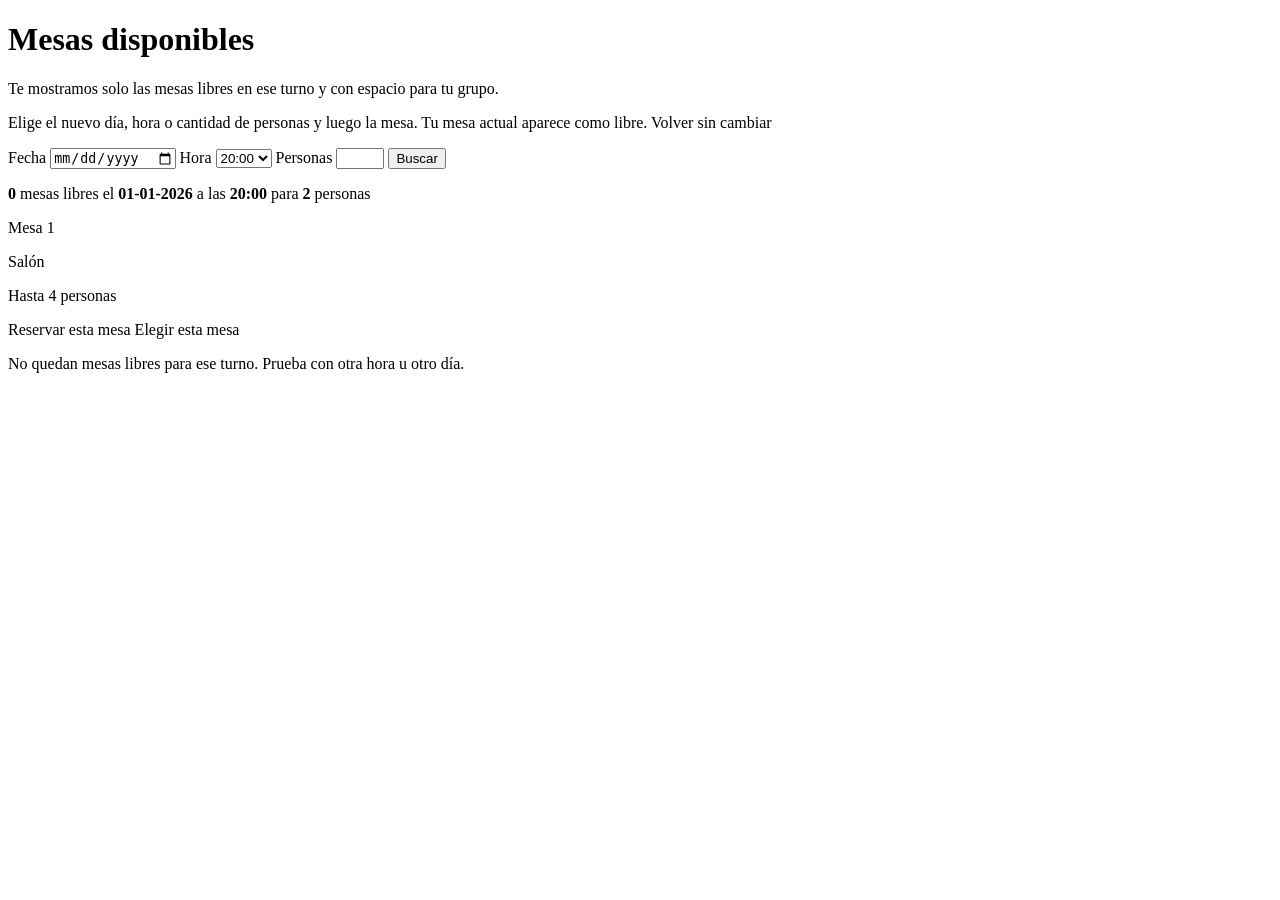
==== src/main/resources/templates/reservas/disponibilidad.html @ afe44502 "Sistema de reservas Sabor Gourmet" ====
<!DOCTYPE html>
<html lang="es" xmlns:th="http://www.thymeleaf.org">
<head th:replace="~{fragments :: cabeza('Disponibilidad')}"></head>
<body>
<header th:replace="~{fragments :: menu}"></header>
<main>
  <h1 th:text="${modificando} ? 'Cambiar reserva #' + ${reservaId} : 'Mesas disponibles'">Mesas disponibles</h1>
  <p class="sub" th:unless="${modificando}">Te mostramos solo las mesas libres en ese turno y con espacio para tu grupo.</p>
  <p class="sub" th:if="${modificando}">Elige el nuevo día, hora o cantidad de personas y luego la mesa. Tu mesa actual aparece como libre.
    <a th:href="@{/reservas/{id}/editar(id=${reservaId}, email=${email})}">Volver sin cambiar</a></p>

  <!-- Buscador por GET para que la busqueda quede en la direccion -->
  <form class="panel buscador" method="get" th:action="@{/reservas/disponibilidad}">
    <label>Fecha
      <input type="date" name="fecha" th:value="${fecha}" th:min="${hoy}" required>
    </label>
    <label>Hora
      <select name="hora" required>
        <option th:each="h : ${horarios}" th:value="${h}" th:text="${h}" th:selected="${h == hora}">20:00</option>
      </select>
    </label>
    <label>Personas
      <input type="number" name="personas" min="1" max="20" th:value="${personas}" required>
    </label>
    <!-- al modificar se mandan ocultos la reserva y el correo para no perderlos -->
    <th:block th:if="${modificando}">
      <input type="hidden" name="reservaId" th:value="${reservaId}">
      <input type="hidden" name="email" th:value="${email}">
    </th:block>
    <button type="submit" class="btn">Buscar</button>
  </form>

  <div th:replace="~{fragments :: avisos}"></div>

  <!-- mesas solo existe cuando se hizo una busqueda valida -->
  <th:block th:if="${mesas != null}">
    <p class="sub">
      <strong th:text="${#lists.size(mesas)}">0</strong> mesas libres el
      <strong th:text="${#temporals.format(fecha, 'dd-MM-yyyy')}">01-01-2026</strong> a las
      <strong th:text="${hora}">20:00</strong> para <strong th:text="${personas}">2</strong> personas
    </p>

    <div class="grilla-mesas">
      <article class="panel mesa" th:each="m : ${mesas}">
        <p class="mesa-numero" th:text="'Mesa ' + ${m.numero}">Mesa 1</p>
        <p class="chip neutro" th:text="${m.ubicacion.etiqueta}">Salón</p>
        <p th:text="'Hasta ' + ${m.capacidad} + ' personas'">Hasta 4 personas</p>
        <!-- Al reservar va al formulario y al modificar vuelve a la reserva con la mesa nueva -->
        <a class="btn" th:unless="${modificando}"
           th:href="@{/reservas/nueva(mesaId=${m.id}, fecha=${fecha}, hora=${hora}, personas=${personas})}">Reservar esta mesa</a>
        <a class="btn" th:if="${modificando}"
           th:href="@{/reservas/{id}/editar(id=${reservaId}, email=${email}, mesaId=${m.id}, fecha=${fecha}, hora=${hora}, personas=${personas})}">Elegir esta mesa</a>
      </article>
    </div>

    <p class="panel vacia" th:if="${#lists.isEmpty(mesas)}">
      No quedan mesas libres para ese turno. Prueba con otra hora u otro día.
    </p>
  </th:block>
</main>
<footer th:replace="~{fragments :: pie}"></footer>
</body>
</html>
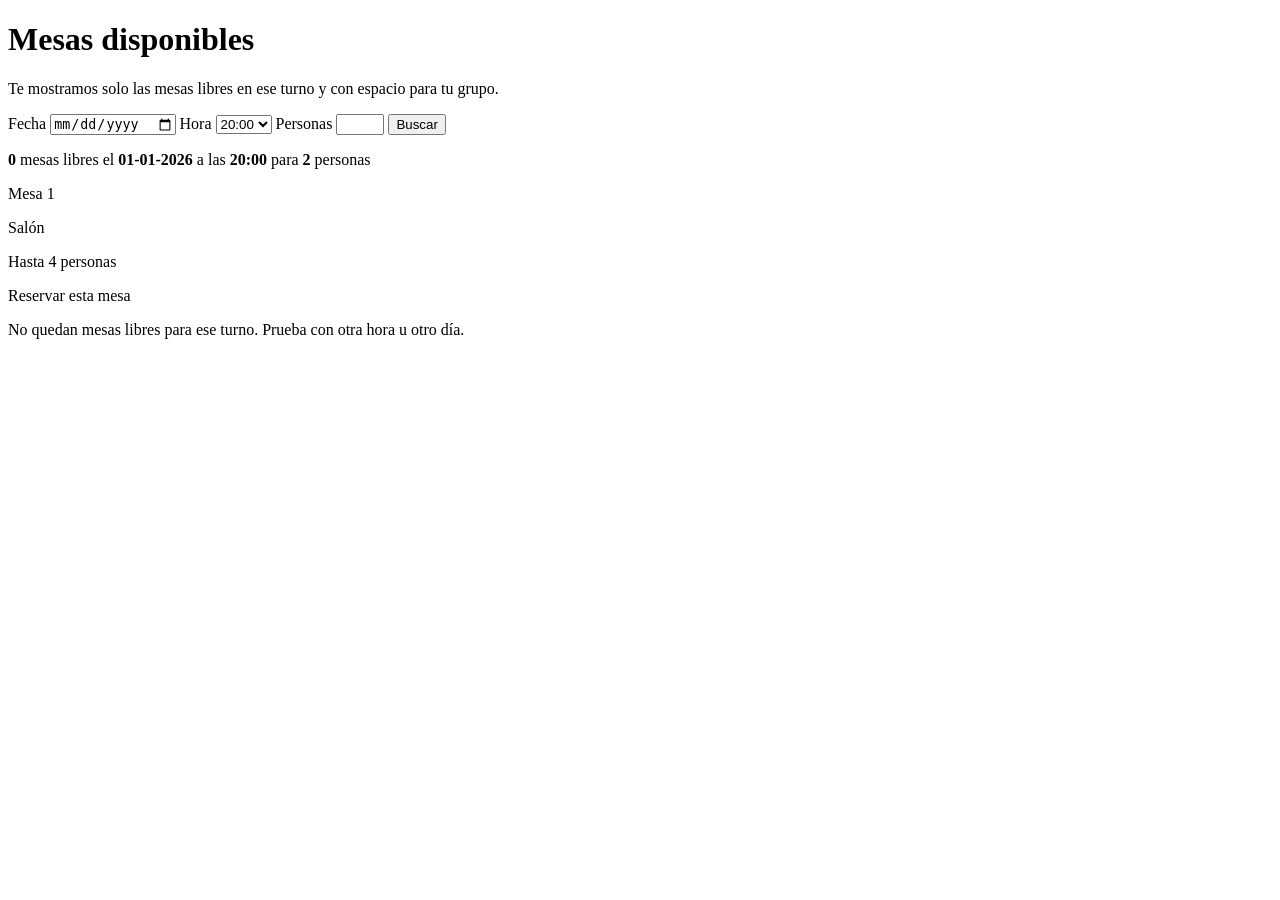
==== commit bc75a2b3: "Modificación formulario" ====
--- a/src/main/resources/templates/reservas/disponibilidad.html
+++ b/src/main/resources/templates/reservas/disponibilidad.html
@@ -4,10 +4,8 @@
 <body>
 <header th:replace="~{fragments :: menu}"></header>
 <main>
-  <h1 th:text="${modificando} ? 'Cambiar reserva #' + ${reservaId} : 'Mesas disponibles'">Mesas disponibles</h1>
-  <p class="sub" th:unless="${modificando}">Te mostramos solo las mesas libres en ese turno y con espacio para tu grupo.</p>
-  <p class="sub" th:if="${modificando}">Elige el nuevo día, hora o cantidad de personas y luego la mesa. Tu mesa actual aparece como libre.
-    <a th:href="@{/reservas/{id}/editar(id=${reservaId}, email=${email})}">Volver sin cambiar</a></p>
+  <h1>Mesas disponibles</h1>
+  <p class="sub">Te mostramos solo las mesas libres en ese turno y con espacio para tu grupo.</p>
 
   <!-- Buscador por GET para que la busqueda quede en la direccion -->
   <form class="panel buscador" method="get" th:action="@{/reservas/disponibilidad}">
@@ -22,11 +20,6 @@
     <label>Personas
       <input type="number" name="personas" min="1" max="20" th:value="${personas}" required>
     </label>
-    <!-- al modificar se mandan ocultos la reserva y el correo para no perderlos -->
-    <th:block th:if="${modificando}">
-      <input type="hidden" name="reservaId" th:value="${reservaId}">
-      <input type="hidden" name="email" th:value="${email}">
-    </th:block>
     <button type="submit" class="btn">Buscar</button>
   </form>
 
@@ -45,11 +38,7 @@
         <p class="mesa-numero" th:text="'Mesa ' + ${m.numero}">Mesa 1</p>
         <p class="chip neutro" th:text="${m.ubicacion.etiqueta}">Salón</p>
         <p th:text="'Hasta ' + ${m.capacidad} + ' personas'">Hasta 4 personas</p>
-        <!-- Al reservar va al formulario y al modificar vuelve a la reserva con la mesa nueva -->
-        <a class="btn" th:unless="${modificando}"
-           th:href="@{/reservas/nueva(mesaId=${m.id}, fecha=${fecha}, hora=${hora}, personas=${personas})}">Reservar esta mesa</a>
-        <a class="btn" th:if="${modificando}"
-           th:href="@{/reservas/{id}/editar(id=${reservaId}, email=${email}, mesaId=${m.id}, fecha=${fecha}, hora=${hora}, personas=${personas})}">Elegir esta mesa</a>
+        <a class="btn" th:href="@{/reservas/nueva(mesaId=${m.id}, fecha=${fecha}, hora=${hora}, personas=${personas})}">Reservar esta mesa</a>
       </article>
     </div>
 
